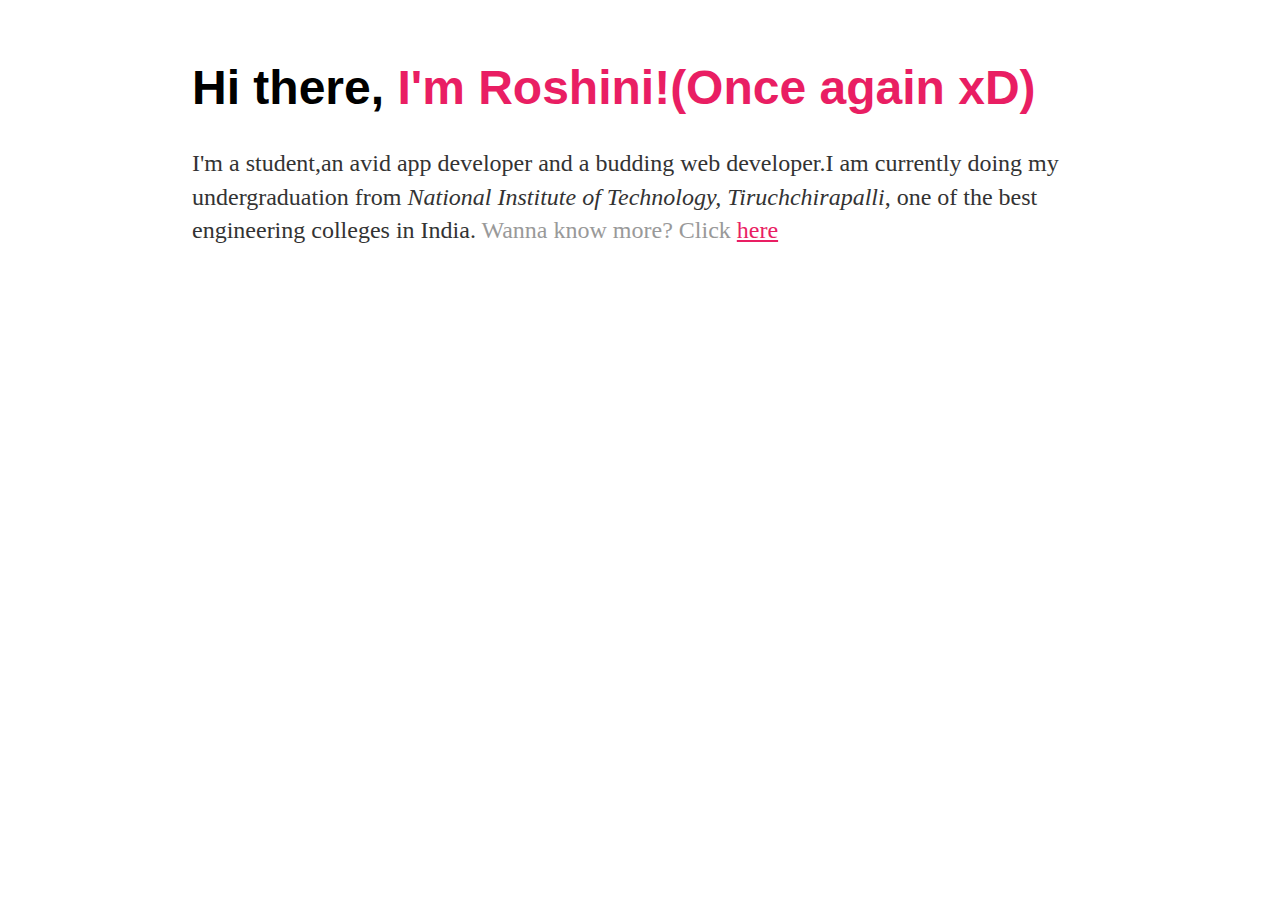
==== about.html @ 0ad48796 "Create about.html" ====
<!DOCTYPE html>
<html>
	<head>
		<title>Roshini Karnan</title>
		<link rel="stylesheet" type="text/css" href="/css/main.css">
	</head>
	<body>
  <div class="container">
			<h1>Hi there,<font color="#E91E63"> I'm Roshini!(Once again xD)</font></h1>
				<p>I'm a student,an avid app developer and a budding web developer.I am currently doing my undergraduation from <em>National Institute of Technology, Tiruchchirapalli</em>, one of the best engineering colleges in India.
					
					<a href="/about">Wanna know more? Click<font color="#E91E63"> <u> here</u></font></a></p>
		</div>
  </body>
  </html>
---- css/main.css ----
body {
    margin: 60px auto;
    width: 70%;
}
nav ul, footer ul {
    font-family:'Helvetica', 'Arial', 'Sans-Serif';
    padding: 0px;
    list-style: none;
    font-weight: bold;
}
nav ul li, footer ul li {
    display: inline;
    margin-right: 20px;
}
a {
    text-decoration: none;
    color: #999;
}
a:hover {
    text-decoration: underline;
}
h1 {
    font-size: 3em;
    font-family:'Helvetica', 'Arial', 'Sans-Serif';
}
p {
    font-size: 1.5em;
    line-height: 1.4em;
    color: #333;
}
footer {
    border-top: 3px solid #d5d5d5;
    font-size: .8em;
}

ul.posts { 
    margin: 20px auto 40px; 
    font-size: 1.5em;
}

ul.posts li {
    list-style: none;
}
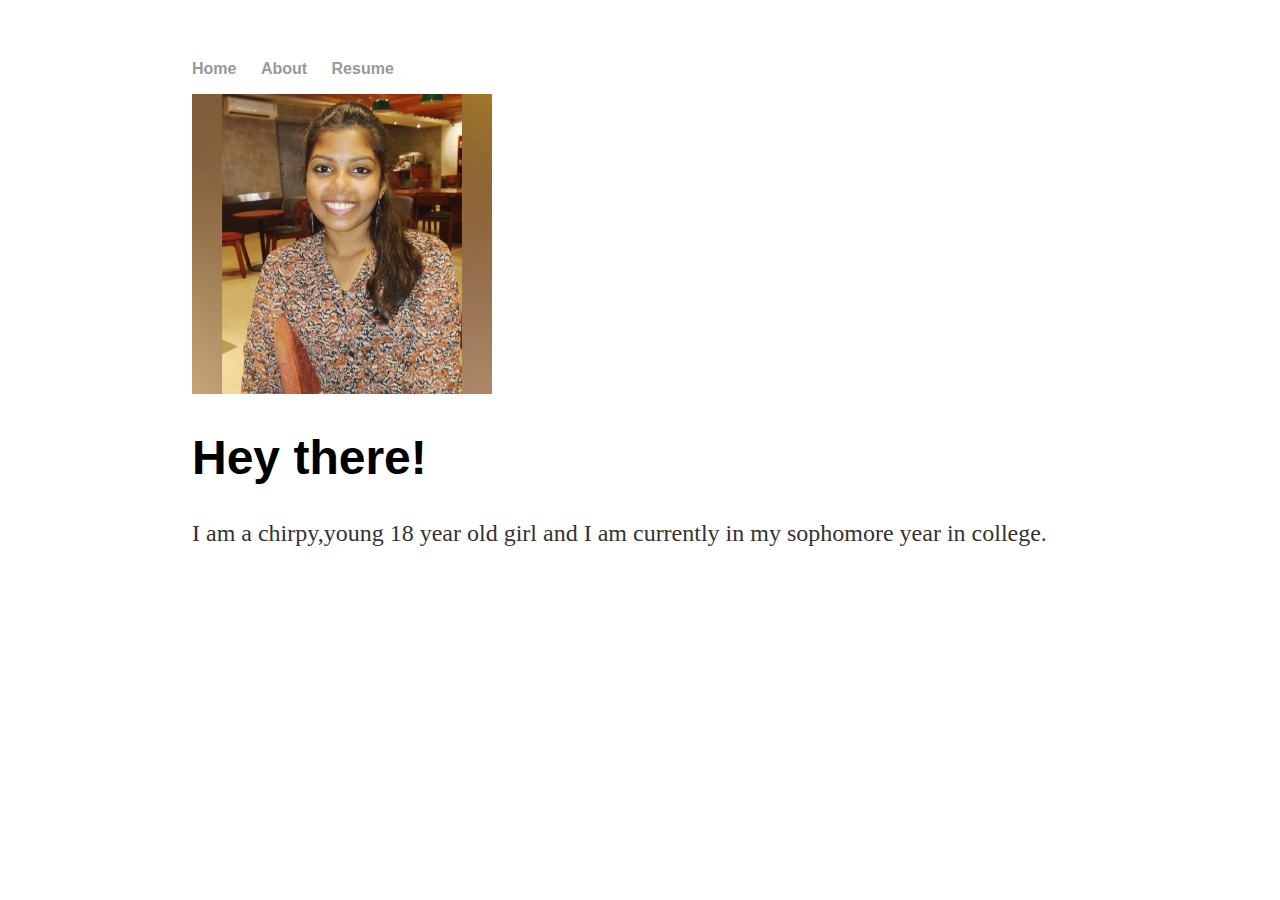
==== commit 86535a08: "Update about.html" ====
--- a/about.html
+++ b/about.html
@@ -5,11 +5,21 @@
 		<link rel="stylesheet" type="text/css" href="/css/main.css">
 	</head>
 	<body>
+		<nav>
+    		<ul>
+        		<li><a href="/">Home</a></li>
+	        	<li><a href="/about">About</a></li>
+			<li><a href="/resume">Resume</a></li>
+    		</ul>
+		</nav>
   <div class="container">
-			<h1>Hi there,<font color="#E91E63"> I'm Roshini!(Once again xD)</font></h1>
-				<p>I'm a student,an avid app developer and a budding web developer.I am currently doing my undergraduation from <em>National Institute of Technology, Tiruchchirapalli</em>, one of the best engineering colleges in India.
+	  
+	  <img src="ProfilePic.jpg" alt="Profile Pic" width="300" height="300">
+	  <h1>Hey there!</h1>
+	  <p>I am a chirpy,young 18 year old girl and I am currently in my sophomore year in college.
+				
 					
-					<a href="/about">Wanna know more? Click<font color="#E91E63"> <u> here</u></font></a></p>
+					
 		</div>
   </body>
   </html>
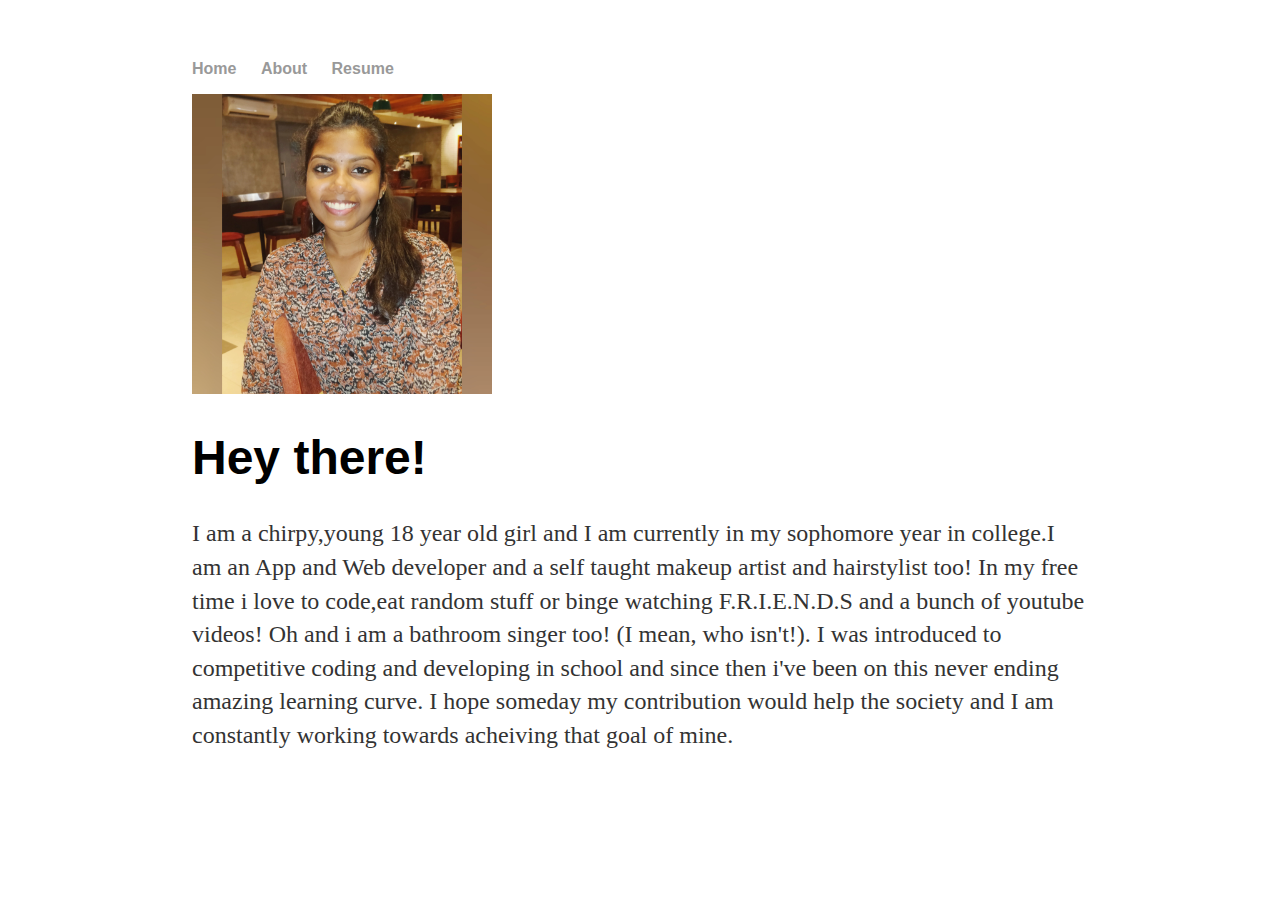
==== commit c3e2b99a: "Update about.html" ====
--- a/about.html
+++ b/about.html
@@ -16,7 +16,14 @@
 	  
 	  <img src="ProfilePic.jpg" alt="Profile Pic" width="300" height="300">
 	  <h1>Hey there!</h1>
-	  <p>I am a chirpy,young 18 year old girl and I am currently in my sophomore year in college.
+	  <p>I am a chirpy,young 18 year old girl and I am currently in my sophomore year in college.I am an App and Web developer and a self taught makeup artist and hairstylist too!
+		  In my free time i love to code,eat random stuff or binge watching F.R.I.E.N.D.S and a bunch of youtube videos!
+		  Oh and i am a bathroom singer too! (I mean, who isn't!).
+		  
+		  I was introduced to competitive coding and developing in school and since then i've been on this never ending amazing learning curve.
+		  I hope someday my contribution would help the society and I am constantly working towards acheiving that goal of mine.
+	  </p>
+		
 				
 					
 					
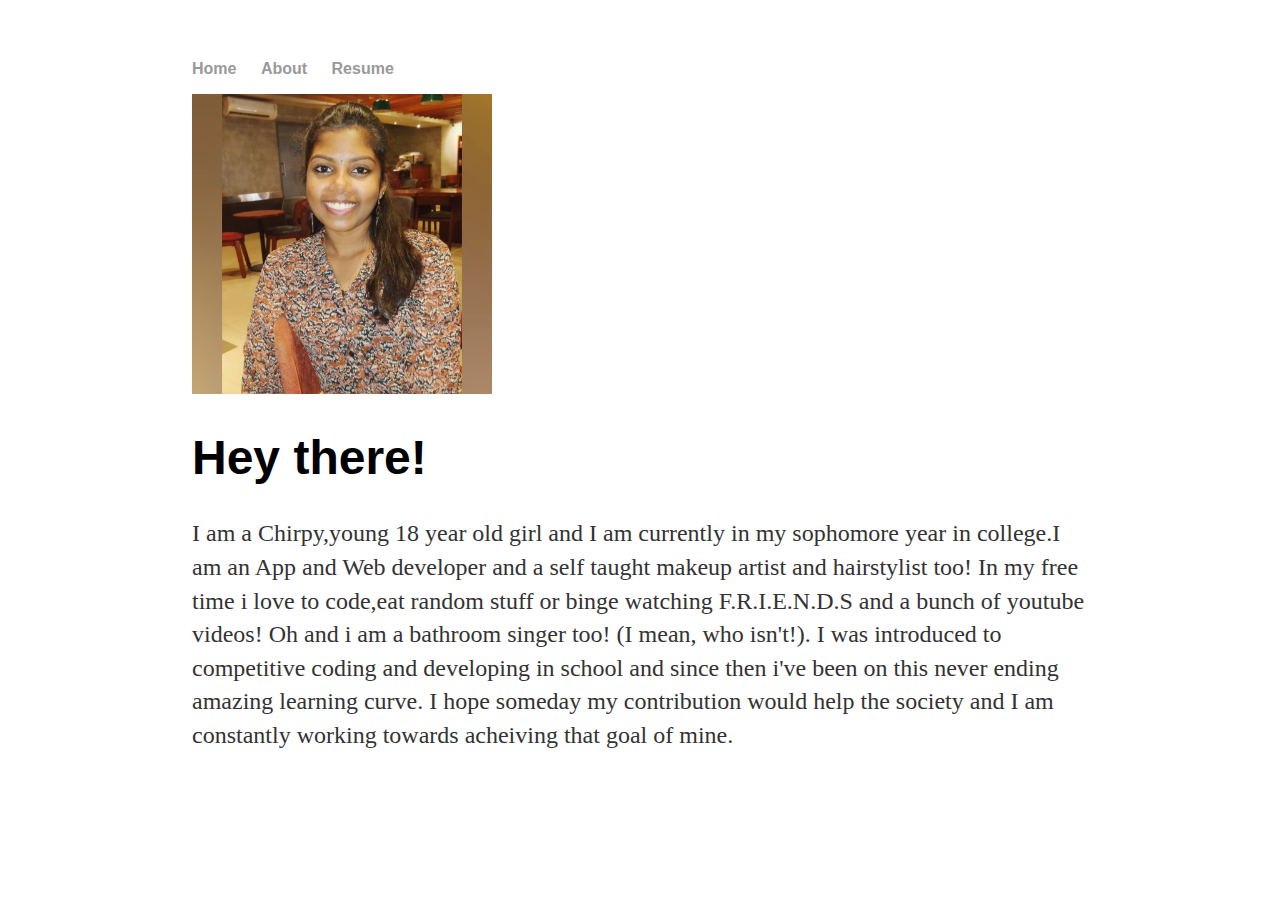
==== commit f65eece8: "Update about.html" ====
--- a/about.html
+++ b/about.html
@@ -8,7 +8,7 @@
 		<nav>
     		<ul>
         		<li><a href="/">Home</a></li>
-	        	<li><a href="/about">About</a></li>
+			<li><font color="#E91E63" size="3.5"><a href="/about">About</a></font></li>
 			<li><a href="/resume">Resume</a></li>
     		</ul>
 		</nav>
@@ -16,17 +16,13 @@
 	  
 	  <img src="ProfilePic.jpg" alt="Profile Pic" width="300" height="300">
 	  <h1>Hey there!</h1>
-	  <p>I am a chirpy,young 18 year old girl and I am currently in my sophomore year in college.I am an App and Web developer and a self taught makeup artist and hairstylist too!
+	  <p>I am a Chirpy,young 18 year old girl and I am currently in my sophomore year in college.I am an App and Web developer and a self taught makeup artist and hairstylist too!
 		  In my free time i love to code,eat random stuff or binge watching F.R.I.E.N.D.S and a bunch of youtube videos!
 		  Oh and i am a bathroom singer too! (I mean, who isn't!).
 		  
 		  I was introduced to competitive coding and developing in school and since then i've been on this never ending amazing learning curve.
 		  I hope someday my contribution would help the society and I am constantly working towards acheiving that goal of mine.
-	  </p>
-		
-				
-					
-					
+	  </p>	
 		</div>
   </body>
   </html>
--- a/css/main.css
+++ b/css/main.css
@@ -1,3 +1,10 @@
+html { 
+  background: url(indexbg.jpg) no-repeat center center fixed; 
+  -webkit-background-size: cover;
+  -moz-background-size: cover;
+  -o-background-size: cover;
+  background-size: cover;
+}
 body {
     margin: 60px auto;
     width: 70%;
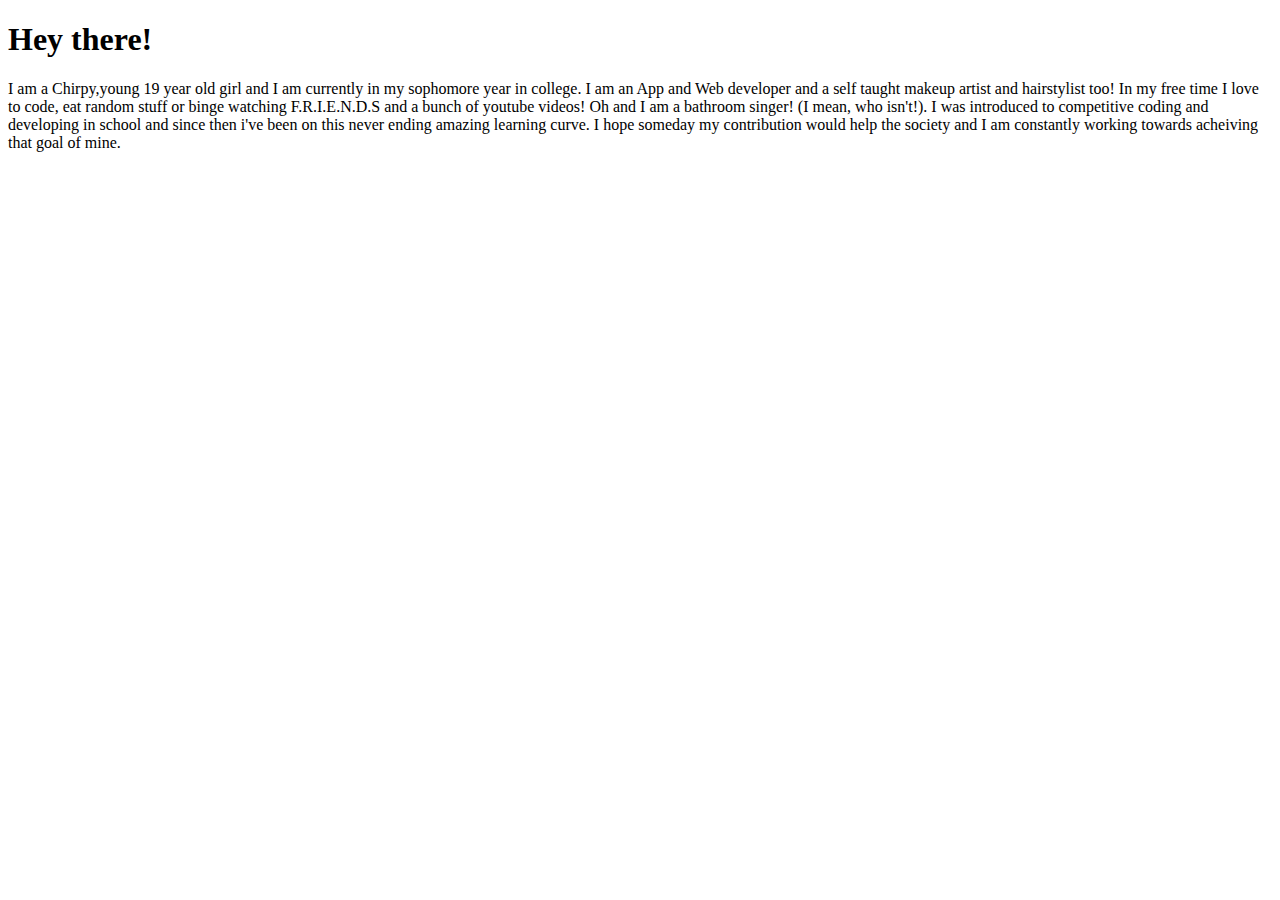
==== commit dedf38e2: "Basic Website Done" ====
--- a/about.html
+++ b/about.html
@@ -2,23 +2,16 @@
 <html>
 	<head>
 		<title>Roshini Karnan</title>
-		<link rel="stylesheet" type="text/css" href="/css/main.css">
+		<link rel="stylesheet" type="text/css" href="css/main.css">
 	</head>
 	<body>
-		<nav>
-    		<ul>
-        		<li><a href="/">Home</a></li>
-			<li><font color="#E91E63" size="3.5"><a href="/about">About</a></font></li>
-			<li><a href="/resume">Resume</a></li>
-    		</ul>
-		</nav>
   <div class="container">
 	  
-	  <img src="ProfilePic.jpg" alt="Profile Pic" width="300" height="300">
+	 
 	  <h1>Hey there!</h1>
-	  <p>I am a Chirpy,young 18 year old girl and I am currently in my sophomore year in college.I am an App and Web developer and a self taught makeup artist and hairstylist too!
-		  In my free time i love to code,eat random stuff or binge watching F.R.I.E.N.D.S and a bunch of youtube videos!
-		  Oh and i am a bathroom singer too! (I mean, who isn't!).
+	  <p>I am a Chirpy,young 19 year old girl and I am currently in my sophomore year in college. I am an App and Web developer and a self taught makeup artist and hairstylist too!
+		  In my free time I love to code, eat random stuff or binge watching F.R.I.E.N.D.S and a bunch of youtube videos!
+		  Oh and I am a bathroom singer! (I mean, who isn't!).
 		  
 		  I was introduced to competitive coding and developing in school and since then i've been on this never ending amazing learning curve.
 		  I hope someday my contribution would help the society and I am constantly working towards acheiving that goal of mine.
--- a/css/main.css
+++ b/css/main.css
@@ -1,50 +1,27 @@
-html { 
-  background: url(indexbg.jpg) no-repeat center center fixed; 
-  -webkit-background-size: cover;
-  -moz-background-size: cover;
-  -o-background-size: cover;
-  background-size: cover;
-}
-body {
-    margin: 60px auto;
-    width: 70%;
-}
-nav ul, footer ul {
-    font-family:'Helvetica', 'Arial', 'Sans-Serif';
-    padding: 0px;
-    list-style: none;
-    font-weight: bold;
-}
-nav ul li, footer ul li {
-    display: inline;
-    margin-right: 20px;
-}
-a {
-    text-decoration: none;
-    color: #999;
-}
-a:hover {
-    text-decoration: underline;
-}
-h1 {
-    font-size: 3em;
-    font-family:'Helvetica', 'Arial', 'Sans-Serif';
-}
-p {
-    font-size: 1.5em;
-    line-height: 1.4em;
-    color: #333;
-}
-footer {
-    border-top: 3px solid #d5d5d5;
-    font-size: .8em;
+.ul {
+  list-style-type: none;
+  margin: 0;
+  border: 1px solid #000;
+   padding: 0;
+  overflow: hidden;
+  background-color: #000;
 }
 
-ul.posts { 
-    margin: 20px auto 40px; 
-    font-size: 1.5em;
+.li {
+  border-bottom: 1px solid #000;
+  float: right;
 }
 
-ul.posts li {
-    list-style: none;
+.li a {
+  display: block;
+  color: white;
+  text-align: center;
+  padding: 14px 16px;
+  text-decoration: none;
+  margin-right: 15px;
 }
+
+/* Change the link color to #111 (black) on hover */
+.li a:hover {
+  background-color: #111;
+} 
